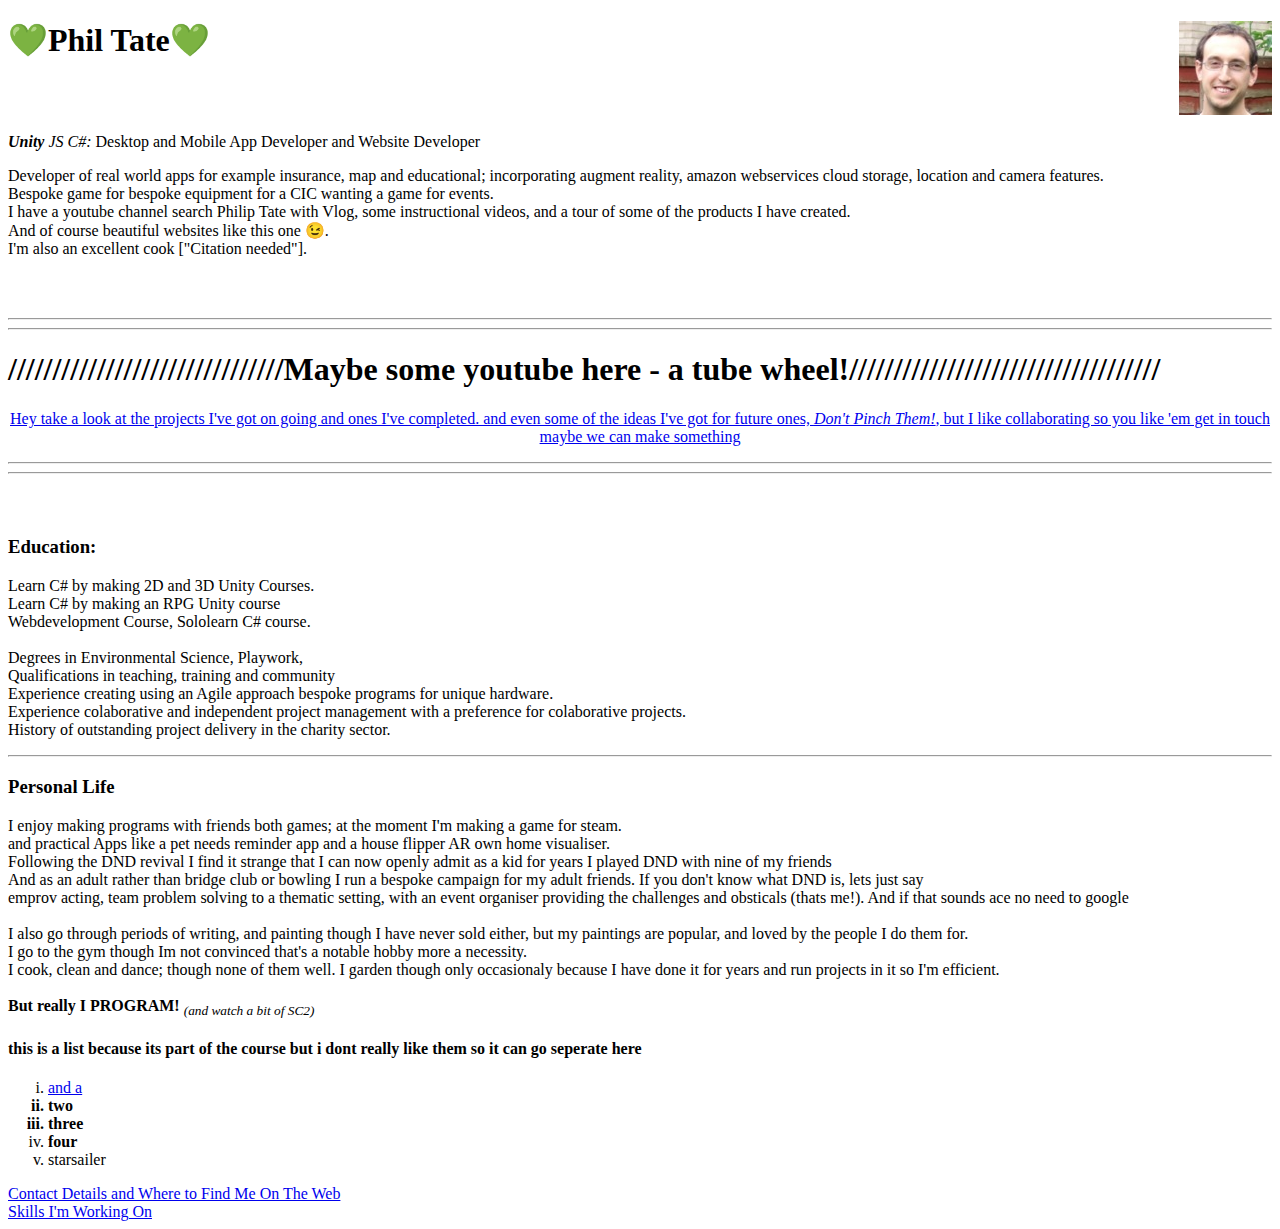
==== index.html @ 6b6aacc1 "My Site Begins" ====
<!DOCTYPE html>
<html lang="en" dir="ltr">

<head>
  <meta charset="utf-8">
  <title>💚Phil Tate💚</title>
</head>

<body>

  <!-- <Header>
//  Phil Tate
//</Header>


  <h1>💚Phil Tate💚  <div align = "right"> <img src = "meInGarden.jpg" ></div> </h1> -- works but not inline
-->


<!-- change the image to the address of my youtube  or linkedin photo
make a right hand side column of links lined up with what im talking about
as evidence maybe hoverover them an give a picture of my youtube channel
or a photo of the controller i made etc but an evidence of some kind
with a one word hyperlink so there is depth there if they wish to tap
into it

i fony likr hr blue purple hyperlink thing

put hover over photos for me cooking for ppl for dnd etc, allotment

or photos down side switching between and have them as links and the line up
with areas of the text

maybe html arnt so bad if between two hr and all one word and a long line of the,

-->
<h1>💚Phil Tate💚  <img src = "meInGarden.jpg" align="right" alt="it's me!" style = "vertical-align: top;" ></h1>
<br><br>
  <p>
    <em><strong>Unity</strong>
      JS C#: </em>
    Desktop and Mobile App Developer and Website Developer</p>

  <p>Developer of real world apps for example insurance, map and educational;
    incorporating augment reality, amazon webservices cloud storage,
    location and camera features. <br>
    Bespoke game for bespoke equipment for a CIC
    wanting a game for events. <br>
    I have a youtube channel search Philip Tate with Vlog,
    some instructional videos, and a tour of some of the products I have created. <br>
    And of course beautiful websites like this one 😉.<br>
    I'm also an excellent cook ["Citation needed"].

  </p>
  <br>
  <br>
  <hr>
  <hr>

  <p>
    <h1>///////////////////////////////Maybe some youtube here - a tube wheel!///////////////////////////////////</h1>
<a href="Projects.html"><div align = "center">Hey take a look at the projects I've got on going and ones I've completed.
and even some of the ideas I've got for future ones, <em>Don't Pinch Them!</em>, but I like collaborating so you like 'em get in touch maybe we can make something</div></a>
  </p>

  <hr>
  <hr>
  <br>
  <br>
  <h3>Education:</h3> <!-- what I learnt, know and can do -->

  <!-- bullets just coz following course maybe drop them for cleaness

<p><li>Unity Ultimate Real World Applications Course,</li> <br>
  <li>Learn C# by making 2D and 3D Unity Courses.</li> <br>
<dd><li>  Learn C# by making an RPG Unity course </li></dd><br>
<li>Webdevelopment Course, Sololearn C# course.</li>
<br><br>
Degrees in Environmental Science, Playwork, <br>
Qualifications in teaching, training and community <br>

Experience creating using an Agile approach bespoke programs for unique hardware.<br>

<ul><li><li><li><li><li><li></ul> //this better i was doing lots single item lists

-->

  <p>
    <Unity Ultimate Real World Applications Course, <br>
      Learn C# by making 2D and 3D Unity Courses.<br>
      Learn C# by making an RPG Unity course <br>
      Webdevelopment Course, Sololearn C# course.
      <br><br>
      Degrees in Environmental Science, Playwork, <br>
      Qualifications in teaching, training and community <br>

      Experience creating using an Agile approach bespoke programs for unique hardware.<br>


      <!-- Experience of writing and delivering successful training course bespoke and standard, open access and paid. <br> -->
      Experience colaborative and independent project management with a preference for colaborative projects.

      <br>
      History of outstanding project delivery in the charity sector.

      <hr>



  </p>
  <h3>Personal Life</h3>
  <p>

    I enjoy making programs with friends both games; at the moment I'm making a game for steam. <br>
    and practical Apps like a pet needs reminder app and a house flipper AR own home visualiser.<br> <!-- remove if not done it by time post website -->
    Following the DND revival I find it strange that I can now openly admit as a kid for years I played DND with nine of my friends<br>
    And as an adult rather than bridge club or bowling I run a bespoke campaign for my adult friends. If you don't know what DND is, lets just say <br>
    emprov acting, team problem solving to a thematic setting, with an event organiser providing the challenges and obsticals (thats me!). And if that sounds ace no need to google<br>
    <br>
    I also go through periods of writing, and painting though I have never sold either, but my paintings are popular, and loved by the people I do them for. <br>
    I go to the gym though Im not convinced that's a notable hobby more a necessity. <br>
    I cook, clean and dance; though none of them well.

    I garden though only occasionaly because I have done it for years and run projects in it so I'm efficient.<br>

    <br><strong>But really I PROGRAM!</strong> <sub><em>(and watch a bit of SC2)</em></sub>

    <h4>this is a list because its part of the course but i dont really like them so it can go seperate here</h4>

    <ol type="i">
      <li><a href="https://www.youtube.com/user/phy5prt"> and a </a></li>

      <strong>
        <li>two</li>
        <li>three</li>
      </strong>
      <li><strong>four</strong></li>
      <li>starsailer</li>
    </ol>

  </p>
  <a href = "ContactMeAndSeemeElseWhere.html">Contact Details and Where to Find Me On The Web</a>
<br>
<a href="SkillsImWorkingOn.html">Skills I'm Working On</a>

</body>

</html>
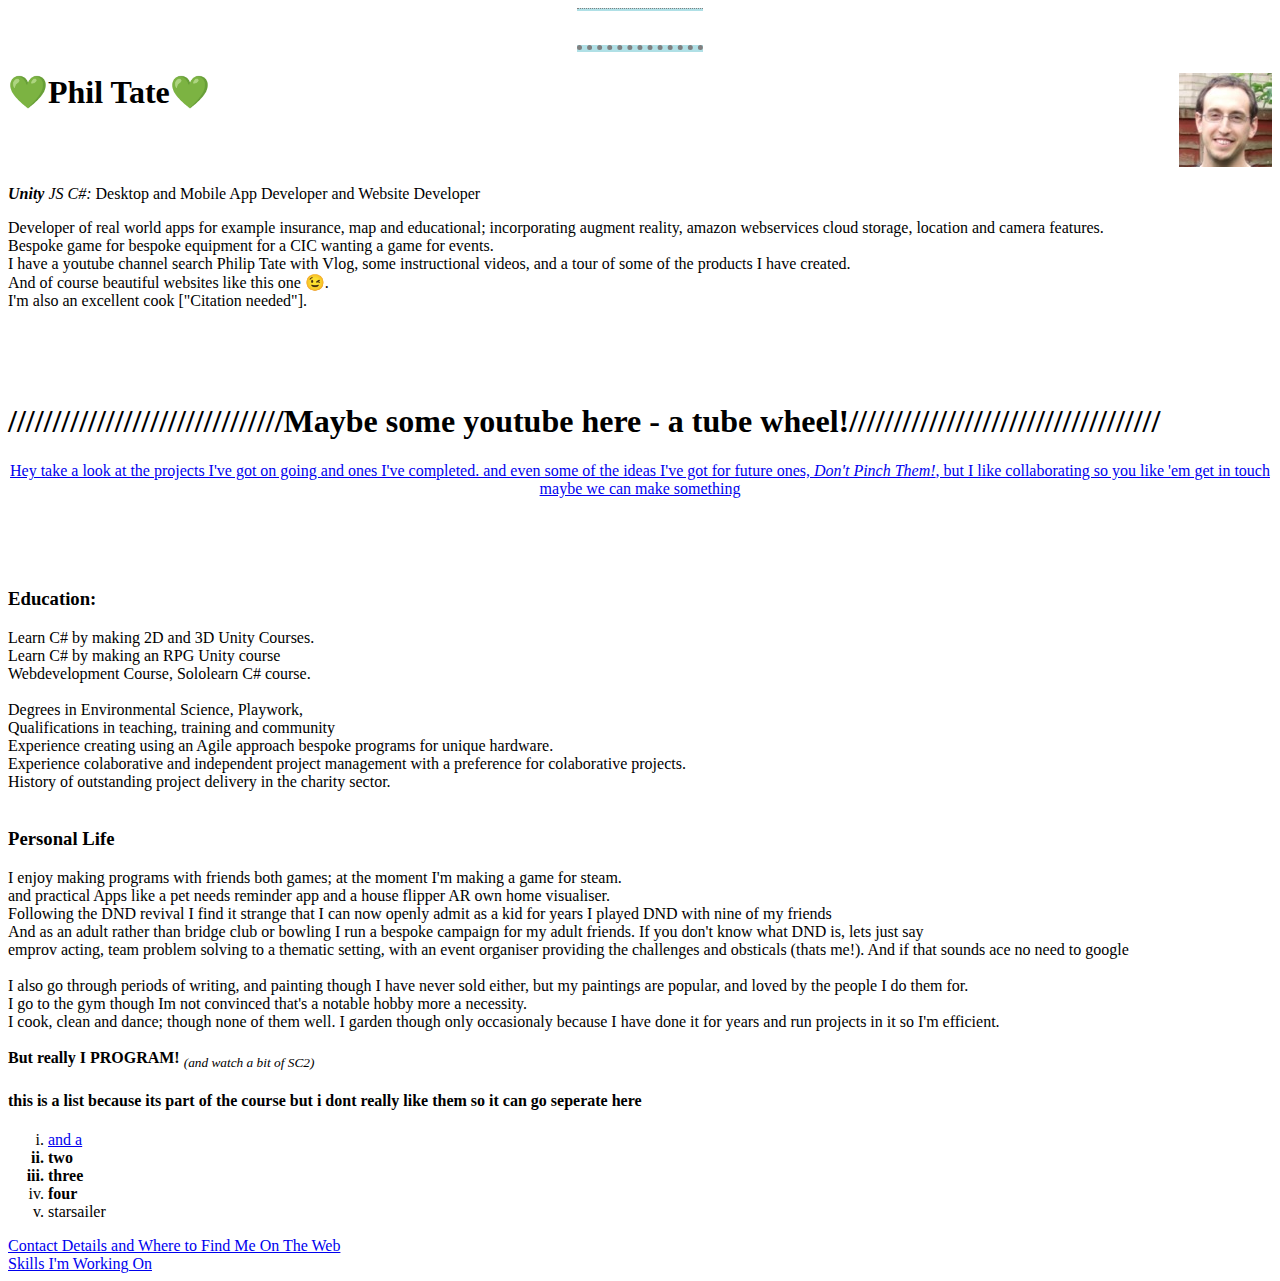
==== commit 1779b58f: "'" ====
--- a/index.html
+++ b/index.html
@@ -4,9 +4,38 @@
 <head>
   <meta charset="utf-8">
   <title>💚Phil Tate💚</title>
+
+<!-- put css here -->
+<link rel="stylesheet" href="css/styles.css">
+  <style>
+
+  
+        hr {
+           /*background-color: #408ab4; */
+            border-style: none;
+            height: 2px;
+
+
+}
+
+}
+
+  </style>
+
+
 </head>
 
-<body>
+<!-- maybe mine craft style small landscape rainbow clouds various atmosphere layers moon to side, space, galaxies ...
+softly progressing up page, poly bridge inspired OR the opposite warm grey diner red and solid black maybe wood grain patterned
+have is mechanical with wheel levers at the side gears suggesting fun complexity steam engine and boat rivits and shapes-->
+<!-- a water wheel in corner british gas advert style too -->
+
+<body ><!--background bit is CSS-->
+
+<hr style="border-style: dotted none none none;  width: 10%; background-color: powderblue;">
+<br>
+<hr style="border-top-style: dotted; border-top-width: thick; border-top-color: grey;width: 10%; background-color: powderblue;">
+
 
   <!-- <Header>
 //  Phil Tate
